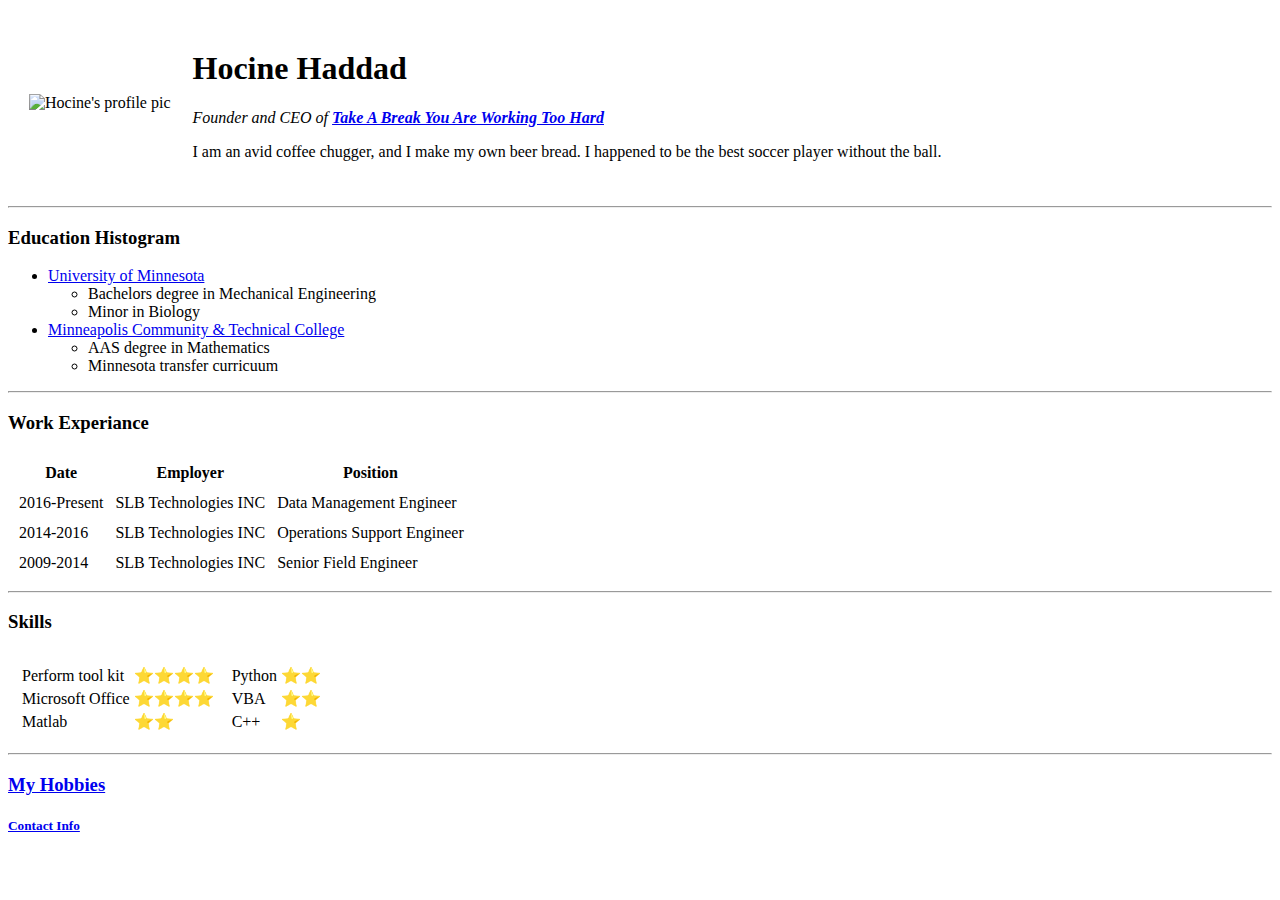
==== index.html @ a1ff63a5 "Add initial cv website files" ====
<!DOCTYPE html>
<html>
<table cellspacing="20">
  <tr>
    <td><img src="Image-1.PNG" alt="Hocine's profile pic" Width="220" height="240"></td>
    <td>
      <h1>Hocine Haddad</h1>
      <p><em>Founder and CEO of <strong> <a href="https://www.coolfunnyquotes.com/category/funny-lazy-quotes/">Take A Break You Are Working Too Hard</a></strong></em></p>
      <P> I am an avid coffee chugger, and I make my own beer bread. I happened to be the best soccer player without the ball.</P>
    </td>
  </tr>
</table>


<head>
  <meta charset="utf-8">
  <title>💚Sure Thang Hocine's Personal Site</title>
</head>

<body>

  <hr>
  <h3>Education Histogram</h3>
  <ul>
    <li><a href="https://cse.umn.edu/">University of Minnesota</a></li>
    <ul>
      <li>Bachelors degree in Mechanical Engineering</li>
      <li>Minor in Biology</li>
    </ul>
    <li><a href="https://www.minneapolis.edu/">Minneapolis Community & Technical College</a></li>
    <ul>
      <li>AAS degree in Mathematics</li>
      <li>Minnesota transfer curricuum</li>
    </ul>
  </ul>
  <hr>
  <h3>Work Experiance</h3>
  <table cellspacing="10">
    <thead>
      <tr>
        <th>Date</th>
        <th>Employer</th>
        <th>Position</th>
      </tr>
    </thead>
    <tbody>
      <tr>
        <td>2016-Present</td>
        <td>SLB Technologies INC</td>
        <td>Data Management Engineer</td>
      </tr>
      <tr>
        <td>2014-2016</td>
        <td>SLB Technologies INC</td>
        <td>Operations Support Engineer</td>
      </tr>
      <tr>
        <td>2009-2014</td>
        <td>SLB Technologies INC</td>
        <td>Senior Field Engineer</td>
      </tr>
    </tbody>
  </table>
  <hr>
  <h3>Skills</h3>
  <table cellspacing="10">
    <tr>
      <td>
        <table>
          <tr>
            <td>Perform tool kit</td>
            <td>&#11088;⭐⭐⭐</td>
          </tr>
          <tr>
            <td>Microsoft Office</td>
            <td>⭐⭐⭐⭐</td>
          </tr>
          <tr>
            <td>Matlab</td>
            <td>⭐⭐</td>
          </tr>
        </table>
      </td>
      <td>
        <table>
          <tr>
            <td>Python</td>
            <td>⭐⭐</td>
          </tr>
          <tr>
            <td>VBA</td>
            <td>⭐⭐</td>
          </tr>
          <tr>
            <td>C++</td>
            <td>⭐</td>
          </tr>
        </table>
      </td>
    </tr>
  </table>
  <hr>
  <h3><a href="Hobbies.html">My Hobbies</a></h3>
  <h5><a href="ContactInfo.html">Contact Info</a></h5>

</body>

</html>
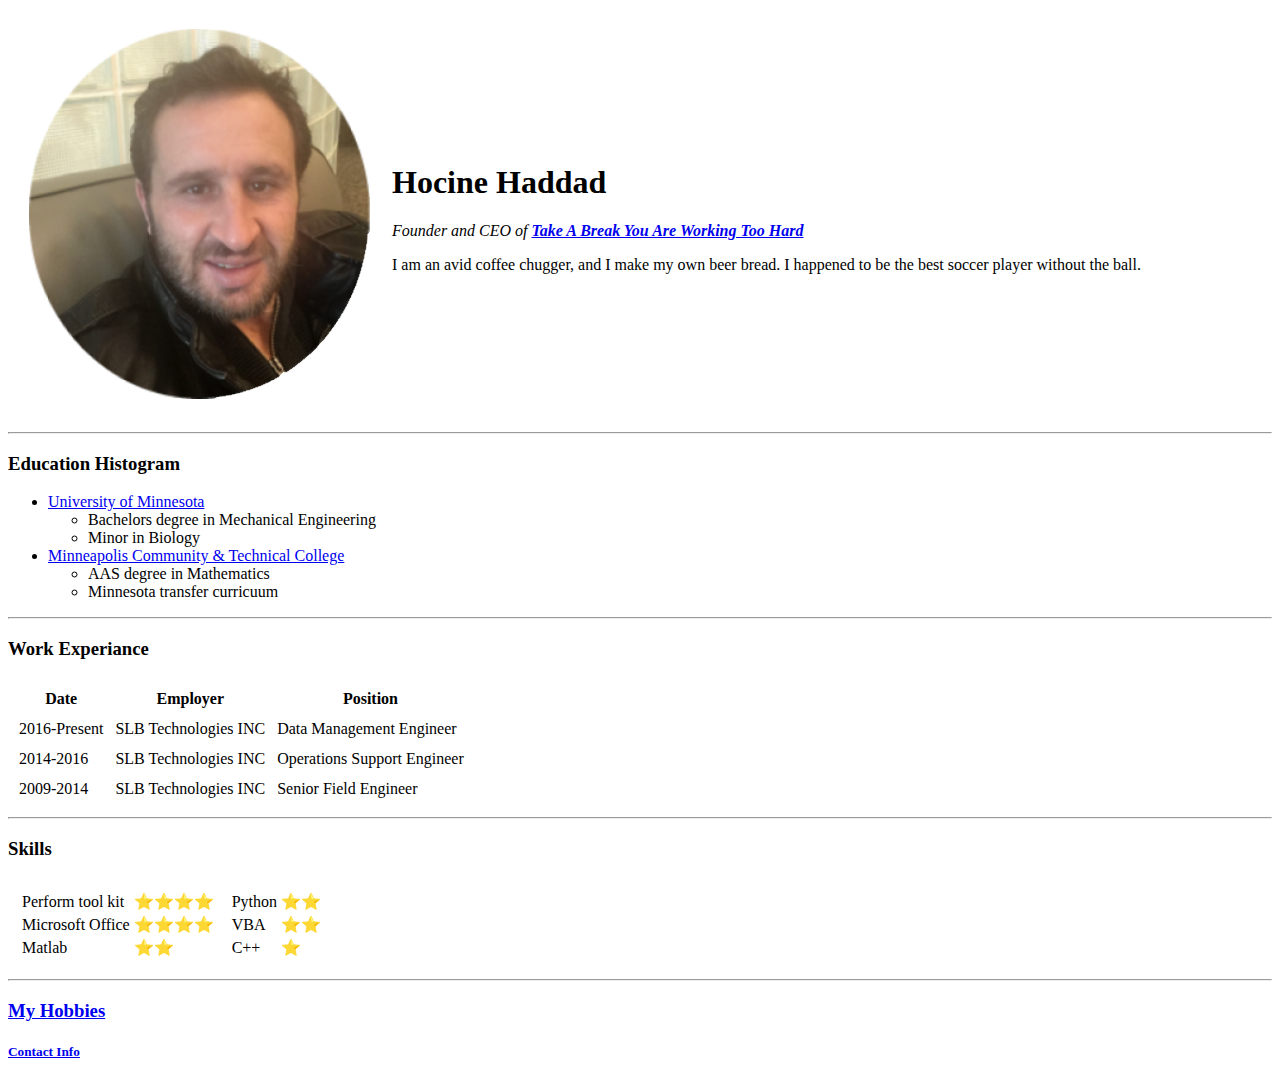
==== commit fe2b6555: "Add files via upload" ====
--- a/index.html
+++ b/index.html
@@ -2,7 +2,7 @@
 <html>
 <table cellspacing="20">
   <tr>
-    <td><img src="Image-1.PNG" alt="Hocine's profile pic" Width="220" height="240"></td>
+    <td><img src="Image-4.png" alt="Hocine's profile pic"></td>
     <td>
       <h1>Hocine Haddad</h1>
       <p><em>Founder and CEO of <strong> <a href="https://www.coolfunnyquotes.com/category/funny-lazy-quotes/">Take A Break You Are Working Too Hard</a></strong></em></p>
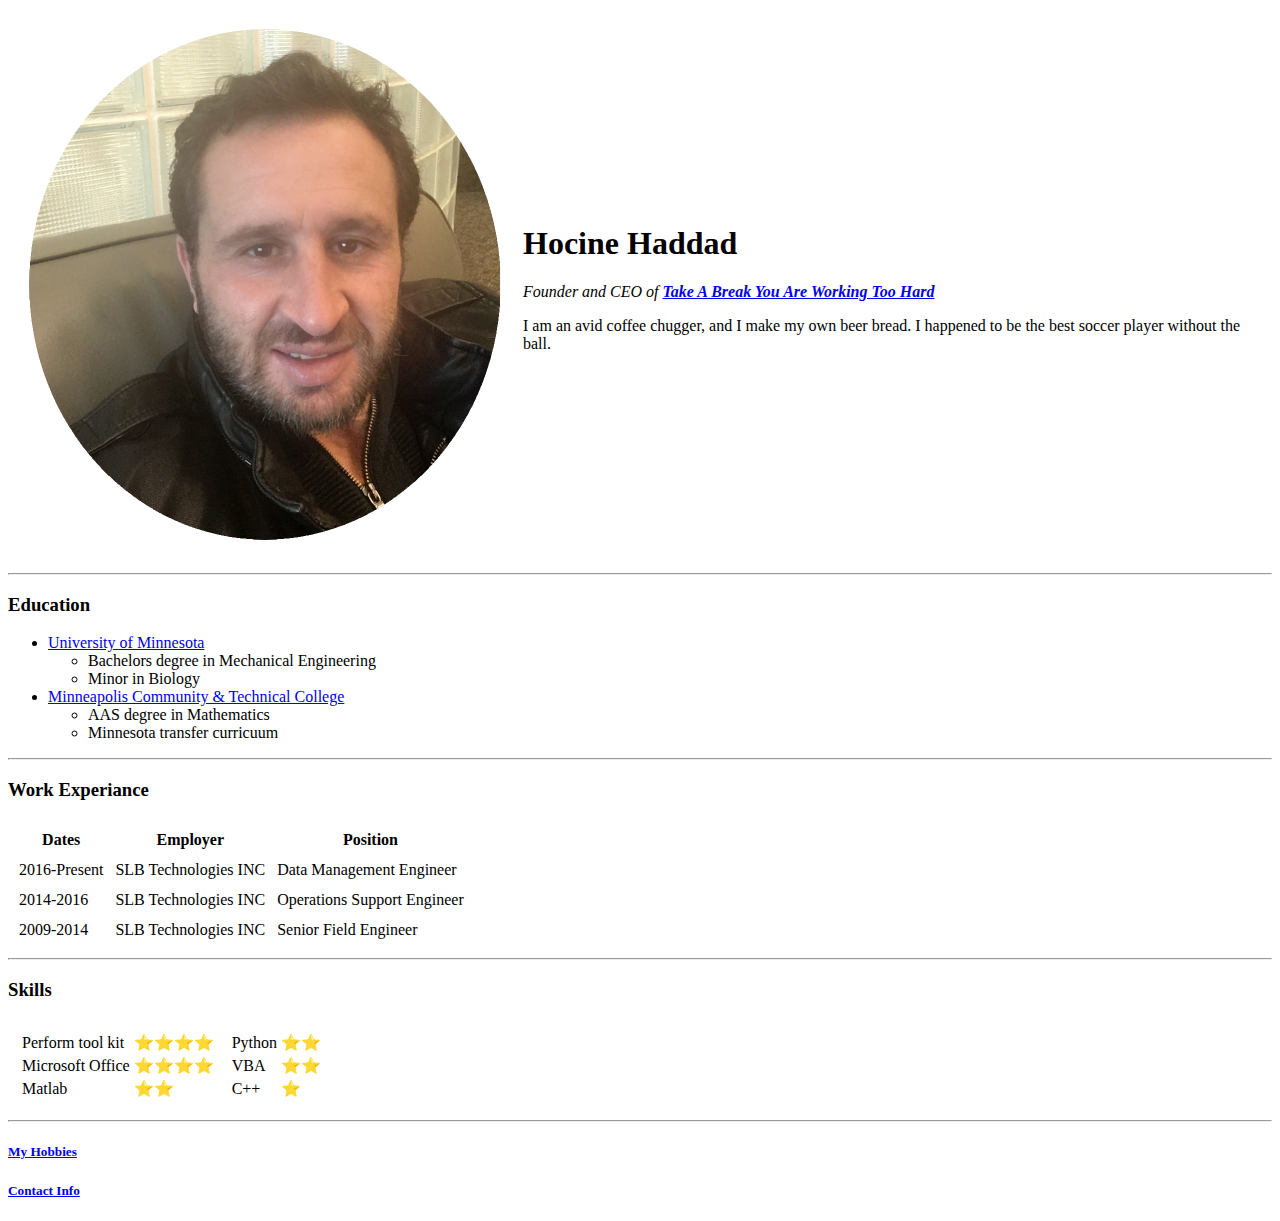
==== commit 32221199: "Add files via upload" ====
--- a/index.html
+++ b/index.html
@@ -1,28 +1,30 @@
 <!DOCTYPE html>
 <html>
-<table cellspacing="20">
-  <tr>
-    <td><img src="Image-4.png" alt="Hocine's profile pic"></td>
-    <td>
-      <h1>Hocine Haddad</h1>
-      <p><em>Founder and CEO of <strong> <a href="https://www.coolfunnyquotes.com/category/funny-lazy-quotes/">Take A Break You Are Working Too Hard</a></strong></em></p>
-      <P> I am an avid coffee chugger, and I make my own beer bread. I happened to be the best soccer player without the ball.</P>
-    </td>
-  </tr>
-</table>
-
 
 <head>
   <meta charset="utf-8">
   <title>💚Sure Thang Hocine's Personal Site</title>
+<link rel="stylesheet" href="css/Styles.css">
+
 </head>
 
 <body>
+  <table cellspacing="20">
+    <tr>
+      <td><img src="Image-1.png" alt="Hocine's profile pic"></td>
+      <td>
+        <h1>Hocine Haddad</h1>
+        <p><em>Founder and CEO of <strong> <a href="https://www.coolfunnyquotes.com/category/funny-lazy-quotes/">Take A Break You Are Working Too Hard</a></strong></em></p>
+        <P> I am an avid coffee chugger, and I make my own beer bread. I happened to be the best soccer player without the ball.</P>
+      </td>
+    </tr>
+  </table>
 
-  <hr>
-  <h3>Education Histogram</h3>
+<hr>
+
+  <h3>Education</h3>
   <ul>
-    <li><a href="https://cse.umn.edu/">University of Minnesota</a></li>
+    <li><a href=" https://cse.umn.edu/">University of Minnesota</a></li>
     <ul>
       <li>Bachelors degree in Mechanical Engineering</li>
       <li>Minor in Biology</li>
@@ -33,12 +35,14 @@
       <li>Minnesota transfer curricuum</li>
     </ul>
   </ul>
+
   <hr>
+
   <h3>Work Experiance</h3>
   <table cellspacing="10">
     <thead>
       <tr>
-        <th>Date</th>
+        <th>Dates</th>
         <th>Employer</th>
         <th>Position</th>
       </tr>
@@ -61,7 +65,9 @@
       </tr>
     </tbody>
   </table>
+
   <hr>
+
   <h3>Skills</h3>
   <table cellspacing="10">
     <tr>
@@ -99,8 +105,10 @@
       </td>
     </tr>
   </table>
-  <hr>
-  <h3><a href="Hobbies.html">My Hobbies</a></h3>
+
+<hr>
+
+  <h5><a href="Hobbies.html">My Hobbies</a></h5>
   <h5><a href="ContactInfo.html">Contact Info</a></h5>
 
 </body>
